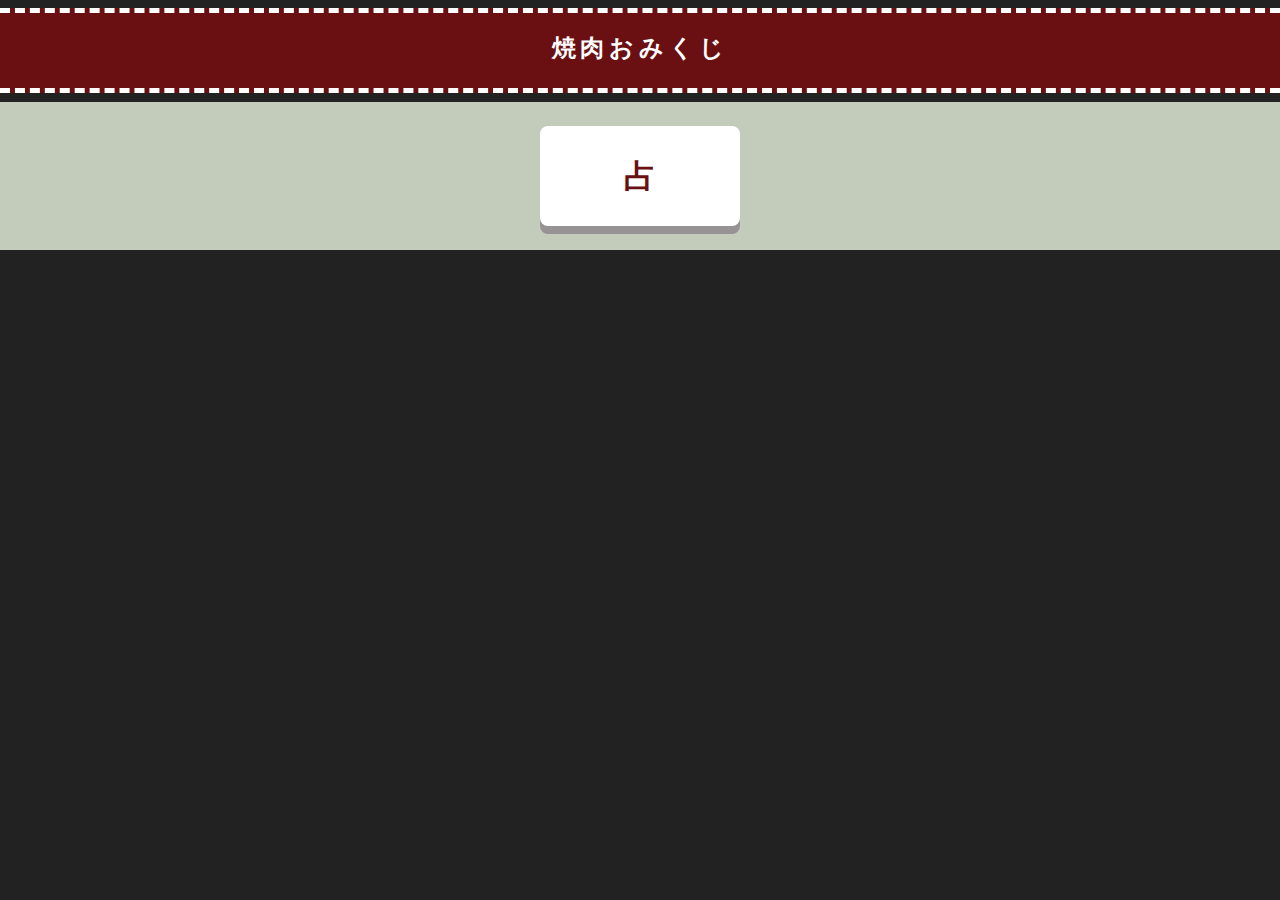
==== public/omikuji/index.html @ f0d96022 "おみくじ追加" ====
<!DOCTYPE html>
<html lang="ja">

<head>
	<meta charset="UTF-8">
	<meta http-equiv="X-UA-Compatible" content="IE=edge">
	<meta name="viewport" content="width=device-width, initial-scale=1.0">
	<title>焼肉おみくじ</title>
	<link rel="stylesheet" href="style.css">
</head>

<body>
	<header>
		<div class="js-scroll"></div>
		<h1>焼肉おみくじ</h1>
		<div class="js-scroll"></div>
	</header>
	<main>
		<button id="btn">占</button>


	</main>
	<script src="script.js"></script>
</body>

</html>
---- public/omikuji/style.css ----
*,
*::before,
*::after {
  -webkit-box-sizing: border-box;
          box-sizing: border-box;
}

body {
  width: 100%;
  overflow: hidden;
  margin: 0;
  text-align: center;
  background-color: #222;
}

header {
  width: 100%;
  overflow: hidden;
  padding: 8px 0 14px;
}

h1 {
  margin: 0;
  width: 100%;
  padding: 1em;
  background-color: #6A1013;
  color: #fff;
  letter-spacing: .2em;
  font-size: 24px;
}

main {
  background-color: #c3ccbb;
  padding-top: 24px;
  width: 100%;
  margin: 0 auto;
  overflow: hidden;
  padding: 24px 0;
}

.js-scroll {
  position: relative;
  text-align: center;
  font-size: 20px;
  width: 100%;
  background-color: #6A1013;
  -webkit-animation: loop-slide 30s infinite linear 1s both;
          animation: loop-slide 30s infinite linear 1s both;
}

.js-scroll::before, .js-scroll::after {
  background-color: #6A1013;
  border-bottom: 5px dashed #fff;
  content: "";
  position: absolute;
  top: 0;
  left: 50%;
  -webkit-transform: translateX(47%);
      -ms-transform: translateX(47%);
          transform: translateX(47%);
  width: 100%;
  height: 5px;
}

.js-scroll::after {
  -webkit-transform: translateX(-50%);
      -ms-transform: translateX(-50%);
          transform: translateX(-50%);
}

@-webkit-keyframes loop-slide {
  from {
    -webkit-transform: translateX(0);
            transform: translateX(0);
  }
  to {
    -webkit-transform: translateX(-100%);
            transform: translateX(-100%);
  }
}

@keyframes loop-slide {
  from {
    -webkit-transform: translateX(0);
            transform: translateX(0);
  }
  to {
    -webkit-transform: translateX(-100%);
            transform: translateX(-100%);
  }
}

h1 {
  margin: 0;
  padding: 1em;
  background-color: #6A1013;
  color: #fff;
}

#btn {
  width: 200px;
  height: 100px;
  background-color: #fff;
  color: #6A1013;
  border-radius: 8px;
  line-height: 100px;
  font-weight: 700;
  font-size: 32px;
  margin: 0;
  padding: 0;
  text-align: center;
  border-width: 0;
  cursor: pointer;
  -webkit-box-shadow: 0 8px 0 #979293;
          box-shadow: 0 8px 0 #979293;
  -webkit-user-select: none;
     -moz-user-select: none;
      -ms-user-select: none;
          user-select: none;
}

#btn:active {
  -webkit-box-shadow: 0 0 0;
          box-shadow: 0 0 0;
  -webkit-transform: translate3d(0, 8px, 0);
          transform: translate3d(0, 8px, 0);
}
/*# sourceMappingURL=style.css.map */
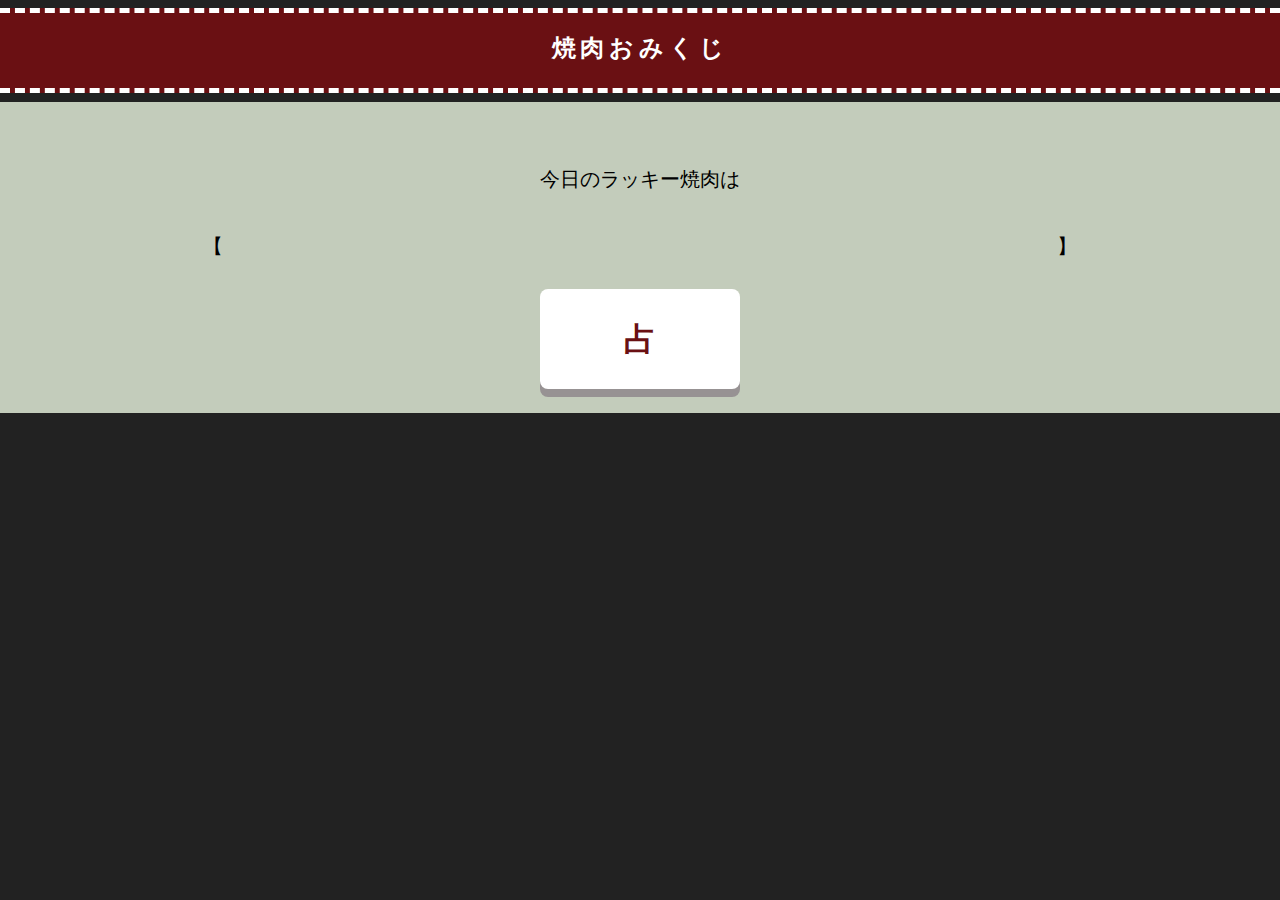
==== commit 79d9dc51: "classchange" ====
--- a/public/omikuji/index.html
+++ b/public/omikuji/index.html
@@ -11,11 +11,15 @@
 
 <body>
 	<header>
-		<div class="js-scroll"></div>
+		<div class="scroll"></div>
 		<h1>焼肉おみくじ</h1>
-		<div class="js-scroll"></div>
+		<div class="scroll"></div>
 	</header>
 	<main>
+		<p class="result-title">今日のラッキー焼肉は
+			<div class="result-area"><span>【</span><span id="result"></span><span>】</span>
+			</div>
+		</p>
 		<button id="btn">占</button>
 
 
--- a/public/omikuji/style.css
+++ b/public/omikuji/style.css
@@ -38,7 +38,26 @@
   padding: 24px 0;
 }
 
-.js-scroll {
+.result-title {
+  font-size: 20px;
+  margin: 2em auto;
+}
+
+.result-area {
+  font-size: 20px;
+  width: 100%;
+  display: -webkit-box;
+  display: -ms-flexbox;
+  display: flex;
+  height: 2em;
+}
+
+.result-area span {
+  display: block;
+  width: calc(100% / 3);
+}
+
+.scroll {
   position: relative;
   text-align: center;
   font-size: 20px;
@@ -48,7 +67,7 @@
           animation: loop-slide 30s infinite linear 1s both;
 }
 
-.js-scroll::before, .js-scroll::after {
+.scroll::before, .scroll::after {
   background-color: #6A1013;
   border-bottom: 5px dashed #fff;
   content: "";
@@ -62,7 +81,7 @@
   height: 5px;
 }
 
-.js-scroll::after {
+.scroll::after {
   -webkit-transform: translateX(-50%);
       -ms-transform: translateX(-50%);
           transform: translateX(-50%);
@@ -125,4 +144,10 @@
   -webkit-transform: translate3d(0, 8px, 0);
           transform: translate3d(0, 8px, 0);
 }
+
+#result.big {
+  font-size: 120%;
+  color: crimson;
+  font-weight: bold;
+}
 /*# sourceMappingURL=style.css.map */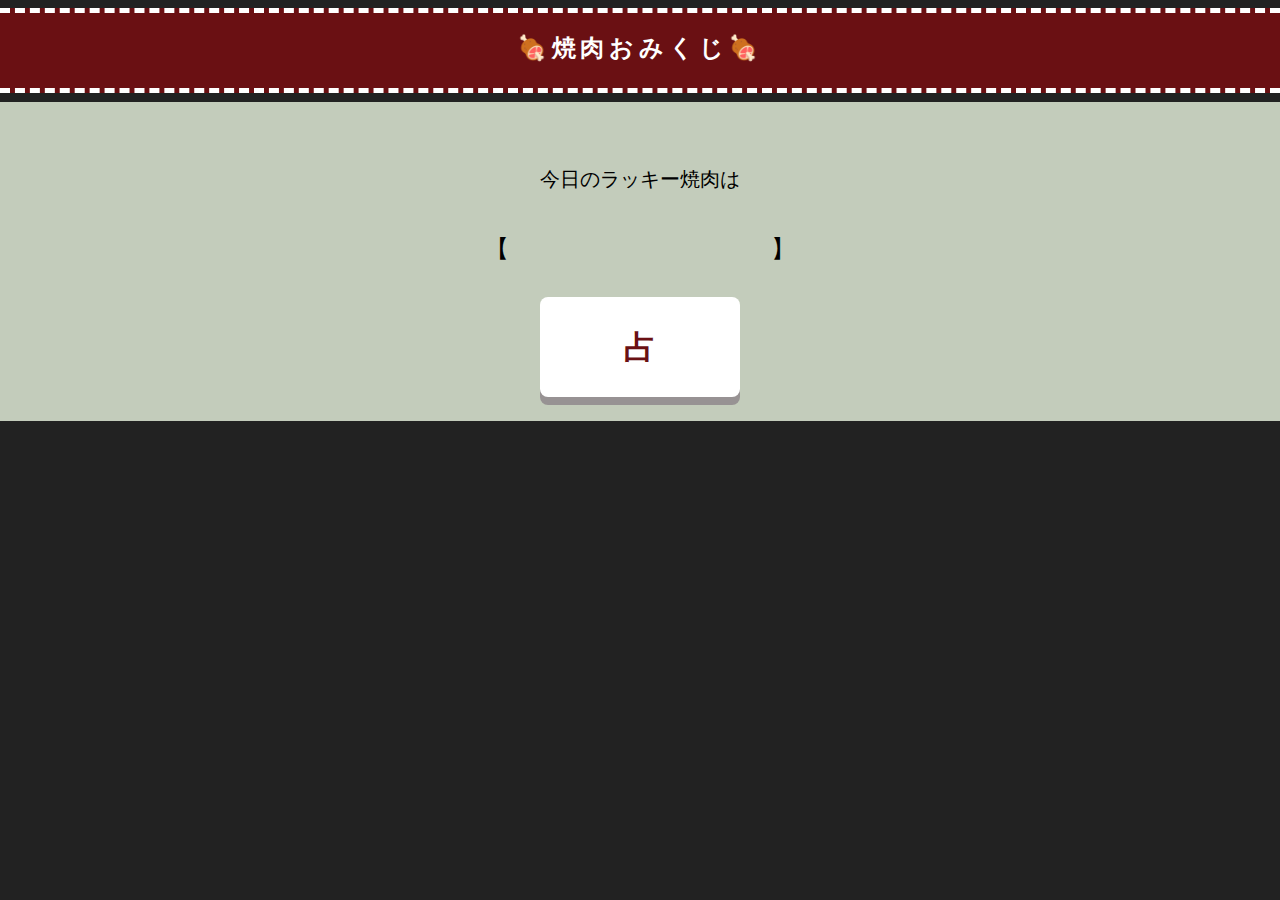
==== commit 0678e009: "装飾" ====
--- a/public/omikuji/index.html
+++ b/public/omikuji/index.html
@@ -12,7 +12,7 @@
 <body>
 	<header>
 		<div class="scroll"></div>
-		<h1>焼肉おみくじ</h1>
+		<h1>🍖焼肉おみくじ🍖</h1>
 		<div class="scroll"></div>
 	</header>
 	<main>
--- a/public/omikuji/style.css
+++ b/public/omikuji/style.css
@@ -11,6 +11,8 @@
   margin: 0;
   text-align: center;
   background-color: #222;
+  -ms-touch-action: manipulation;
+      touch-action: manipulation;
 }
 
 header {
@@ -44,8 +46,10 @@
 }
 
 .result-area {
-  font-size: 20px;
+  font-size: 24px;
   width: 100%;
+  max-width: 430px;
+  margin: 0 auto;
   display: -webkit-box;
   display: -ms-flexbox;
   display: flex;
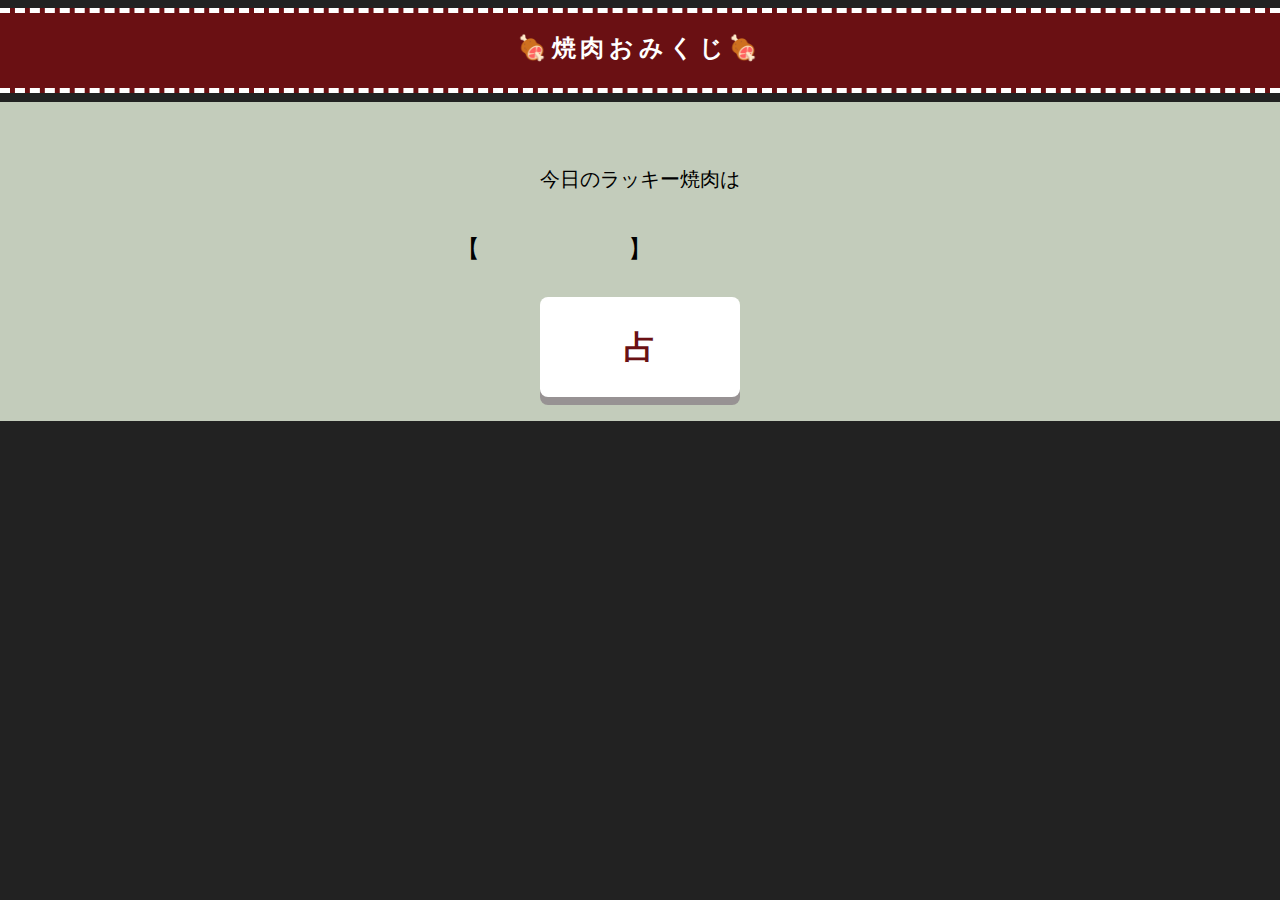
==== commit a6174400: "調整" ====
--- a/public/omikuji/index.html
+++ b/public/omikuji/index.html
@@ -17,7 +17,10 @@
 	</header>
 	<main>
 		<p class="result-title">今日のラッキー焼肉は
-			<div class="result-area"><span>【</span><span id="result"></span><span>】</span>
+			<div class="result-area">
+				<span>【</span>
+				<span id="result"></span>
+				<span>】</span>
 			</div>
 		</p>
 		<button id="btn">占</button>
--- a/public/omikuji/style.css
+++ b/public/omikuji/style.css
@@ -58,7 +58,14 @@
 
 .result-area span {
   display: block;
-  width: calc(100% / 3);
+  width: 20%;
+}
+
+.result-area span #result.big {
+  width: 40%;
+  font-size: 120%;
+  color: crimson;
+  font-weight: bold;
 }
 
 .scroll {
@@ -148,10 +155,4 @@
   -webkit-transform: translate3d(0, 8px, 0);
           transform: translate3d(0, 8px, 0);
 }
-
-#result.big {
-  font-size: 120%;
-  color: crimson;
-  font-weight: bold;
-}
 /*# sourceMappingURL=style.css.map */